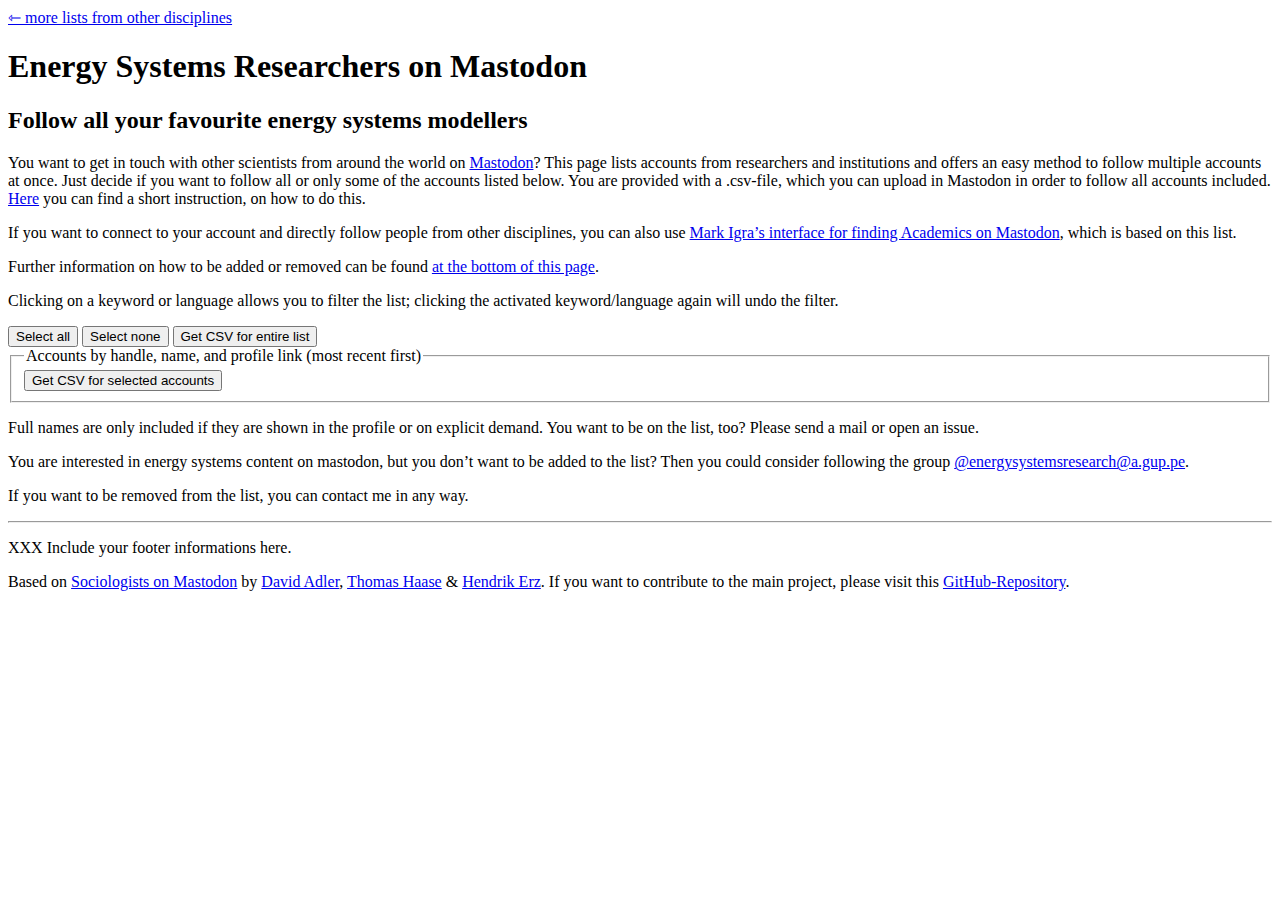
==== index.html @ 8862cc2b "Add updated index file #1" ====
<!DOCTYPE html>
<html>
  <head>
    <!-- Theese informations will be shown in the tab preview and in social media preview -->
    <title>Energy Systems Researchers on Mastodon</title>
    <meta http-equiv="content-type" content="text/html; charset=utf-8" />

    <!-- Metatags for facebook, google etc. -->
    <meta property="og:title" content="Energy Systems Researchers on Mastodon" />
    <meta
      property="og:description"
      content="A list of energy system researchers in the Fediverse"
    />
    <meta
      property="og:image"
      content="XXX add full url to preview-image"
    />
    <meta
      property="og:url"
      content="XXX add full link to webpage"
    />
    <meta property="og:type" content="website" />

    <!-- Metatags for twitter -->
    <meta property="twitter:card" content="summary_large_image" />
    <meta
      name="twitter:url"
      content="XXX Add full url to webpage"
    />
    <meta
       property="twitter:title"
       content="XXX Add title"
    />
    <meta
      property="twitter:description"
      content="XXX Add brief description"
    />
    <meta
      property="twitter:image"
      content="XXX Add full link to preview-image"
    />
    <!-- loads styling and scripts -->
    <link rel="stylesheet" href="assets/css/main.css" />
    <script src="assets/js/app.js"></script>
    <script src="assets/js/papaparse.min.js"></script>
  </head>

  <body>
    <div id="app">
    <!-- link to blog post that lists different following lists based on https://github.com/trutzig89182/Mastodon-Sociologists -->
    <a
      href="https://nathanlesage.github.io/academics-on-mastodon/"
      >⇽ more lists from other disciplines</a
    >
    <!-- Page title -->
    <h1>Energy Systems Researchers on Mastodon</h1>
    <!-- Subtitle -->
    <h2>Follow all your favourite energy systems modellers</h2>
    <!-- Description paragraph -->
    <p>
        You want to get in touch with other scientists from around the world on
        <a
          href="https://en.wikipedia.org/wiki/Mastodon_(software)"
          target="_blank"
          >Mastodon</a
        >? This page lists accounts from researchers and
        institutions and offers an easy method to follow multiple accounts at
        once. Just decide if you want to follow all or only some of the accounts
        listed below. You are provided with a .csv-file, which you can upload in
        Mastodon in order to follow all accounts included.
        <a href="instructions.pdf" target="_blank">Here</a> you can find a short instruction, on how to do this.
    </p>
    <p>
      If you want to connect to your account and directly follow people from other disciplines, you can also use <a href="https://find.sciences.social/" target="_blank">Mark Igra’s interface for finding Academics on Mastodon</a>, which is based on this list.
    </p>
    <p>
        Further information on how to be added or removed can be found <a href="#add_remove_info" >at the bottom of this page</a>.
    </p>
    <p>
        Clicking on a keyword or language allows you to filter the list; clicking the activated keyword/language again will undo the filter.
    </p>

    <!-- Buttons - do not change -->
      <div>
        <button type="button" id="select-all-users">Select all</button>
        <button type="button" id="select-none-users">Select none</button>
        <button type="button" id="get-complete-csv">Get CSV for entire list</button>
      </div>

      <!-- checkbox section - do not change -->
      <form id="main-form" method="get" action="#">
        <fieldset>
          <legend>
            Accounts by handle, name, and profile link (most recent first)
          </legend>
          <div id="user-list"></div>
          <button type="button" id="generate-csv">Get CSV for selected accounts</button>
        </fieldset>
      </form>

      <!-- further information and contact-->
      <div id="add_remove_info">
        <p >
          Full names are only included if they are shown in the profile or on
          explicit demand. You want to be on the list, too? Please send a mail or open an issue.
        </p>

        <p>
          You are interested in energy systems content on mastodon, but you don’t
          want to be added to the list? Then you could consider following the group
          <a href="https://a.gup.pe/u/energysystemsresearch" target="_blank">@energysystemsresearch@a.gup.pe</a>.
        </p>

        <p>
          If you want to be removed from the list, you can contact me in any way.
        </p>
      </div>

      <!-- ruler that seperates the footer -->
      <hr />

      <!-- footer -->
      <footer>
        <p>
          XXX Include your footer informations here.
        </p>

        <!-- Suggested reference to the webaps main repository. Please feel free to adapt to your needs based on the licens specified here "https://github.com/trutzig89182/Mastodon-Sociologists"-->
        <p>
          <tiny>
              Based on <a href="https://trutzig89182.github.io/Mastodon-Sociologists/">Sociologists on Mastodon</a> by
              <a href="https://social.tchncs.de/@perspektivbrocken" target="_blank">David Adler</a>,
              <a href="https://social.tchncs.de/@thhaase" target="_blank">Thomas Haase</a>
              &amp;
              <a href="https://scholar.social/@hendrikerz" target="_blank">Hendrik Erz</a>.
              If you want to contribute to the main project, please visit this
              <a href="https://github.com/trutzig89182/Mastodon-Sociologists" target="_blank">GitHub-Repository</a>.
          </tiny>
        </p>
      </footer>
    </div>
  </body>
</html>
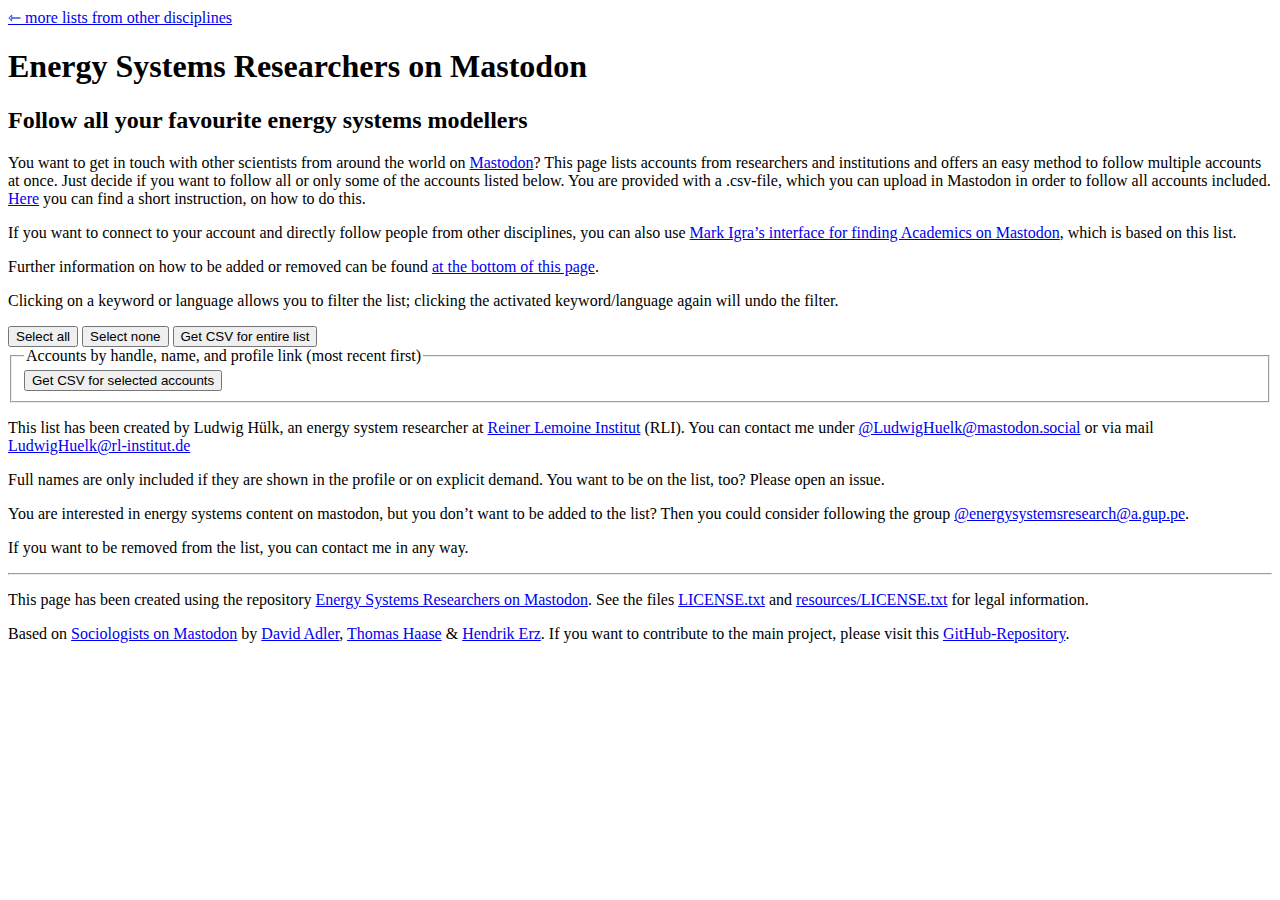
==== commit 5d2589d1: "Add links to LICENSE files #1" ====
--- a/index.html
+++ b/index.html
@@ -101,8 +101,17 @@
       <!-- further information and contact-->
       <div id="add_remove_info">
         <p >
+          This list has been created by Ludwig Hülk, an energy system researcher
+          at <a href="https://reiner-lemoine-institut.de/" target="_blank">Reiner Lemoine Institut</a> (RLI).
+          You can contact me under
+          <a href="https://mastodon.social/@LudwigHuelk" target="_blank">@LudwigHuelk@mastodon.social</a>
+          or via mail
+          <a href="mailto:LudwigHuelk@rl-institut.de" target="_blank">LudwigHuelk@rl-institut.de</a>
+        </p>
+
+        <p >
           Full names are only included if they are shown in the profile or on
-          explicit demand. You want to be on the list, too? Please send a mail or open an issue.
+          explicit demand. You want to be on the list, too? Please open an issue.
         </p>
 
         <p>
@@ -122,7 +131,8 @@
       <!-- footer -->
       <footer>
         <p>
-          XXX Include your footer informations here.
+          This page has been created using the repository <a href="https://github.com/Ludee/Mastodon-EnergySystemsResearchers">Energy Systems Researchers on Mastodon</a>.
+          See the files <a href="LICENSE.txt" target="_blank">LICENSE.txt</a> and <a href="resources/LICENSE.txt" target="_blank">resources/LICENSE.txt</a> for legal information.
         </p>
 
         <!-- Suggested reference to the webaps main repository. Please feel free to adapt to your needs based on the licens specified here "https://github.com/trutzig89182/Mastodon-Sociologists"-->
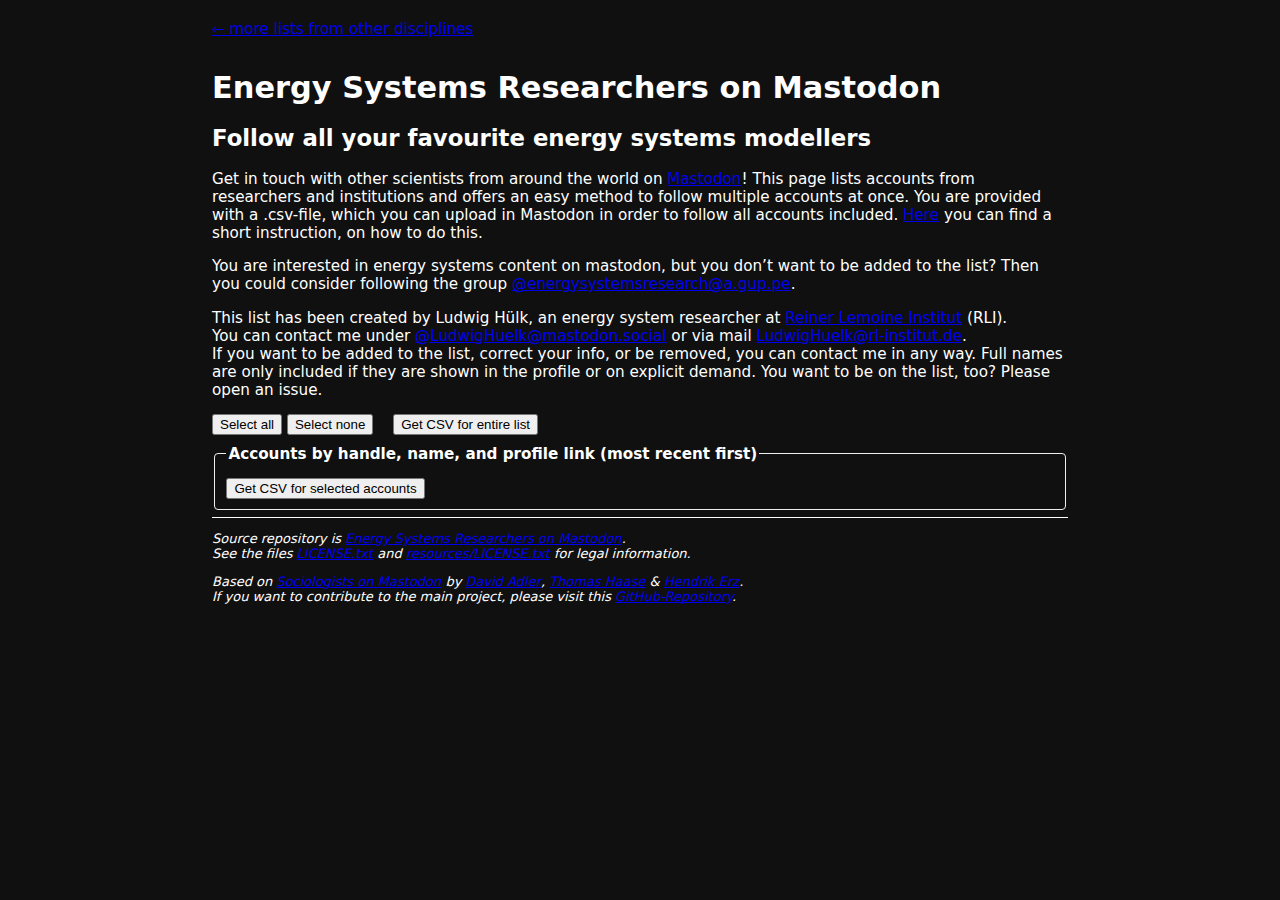
==== commit c1b90324: "Update main page texts #1" ====
--- a/index.html
+++ b/index.html
@@ -58,27 +58,39 @@
     <h2>Follow all your favourite energy systems modellers</h2>
     <!-- Description paragraph -->
     <p>
-        You want to get in touch with other scientists from around the world on
+        Get in touch with other scientists from around the world on
         <a
           href="https://en.wikipedia.org/wiki/Mastodon_(software)"
           target="_blank"
           >Mastodon</a
-        >? This page lists accounts from researchers and
+        >! This page lists accounts from researchers and
         institutions and offers an easy method to follow multiple accounts at
-        once. Just decide if you want to follow all or only some of the accounts
-        listed below. You are provided with a .csv-file, which you can upload in
+        once. You are provided with a .csv-file, which you can upload in
         Mastodon in order to follow all accounts included.
         <a href="instructions.pdf" target="_blank">Here</a> you can find a short instruction, on how to do this.
     </p>
-    <p>
-      If you want to connect to your account and directly follow people from other disciplines, you can also use <a href="https://find.sciences.social/" target="_blank">Mark Igra’s interface for finding Academics on Mastodon</a>, which is based on this list.
-    </p>
-    <p>
-        Further information on how to be added or removed can be found <a href="#add_remove_info" >at the bottom of this page</a>.
-    </p>
-    <p>
-        Clicking on a keyword or language allows you to filter the list; clicking the activated keyword/language again will undo the filter.
-    </p>
+
+    <!-- further information and contact-->
+      <div id="add_remove_info">
+
+        <p>
+          You are interested in energy systems content on mastodon, but you don’t
+          want to be added to the list? Then you could consider following the group
+          <a href="https://a.gup.pe/u/energysystemsresearch" target="_blank">@energysystemsresearch@a.gup.pe</a>.
+        </p>
+        <p >
+          This list has been created by Ludwig Hülk, an energy system researcher
+          at <a href="https://reiner-lemoine-institut.de/" target="_blank">Reiner Lemoine Institut</a> (RLI).<br>
+          You can contact me under
+          <a href="https://mastodon.social/@LudwigHuelk" target="_blank">@LudwigHuelk@mastodon.social</a>
+          or via mail
+          <a href="mailto:LudwigHuelk@rl-institut.de" target="_blank">LudwigHuelk@rl-institut.de</a>.<br>
+          If you want to be added to the list, correct your info, or be removed, you can contact me in any way.
+          Full names are only included if they are shown in the profile or on
+          explicit demand. You want to be on the list, too? Please open an issue.
+
+        </p>
+      </div>
 
     <!-- Buttons - do not change -->
       <div>
@@ -98,40 +110,13 @@
         </fieldset>
       </form>
 
-      <!-- further information and contact-->
-      <div id="add_remove_info">
-        <p >
-          This list has been created by Ludwig Hülk, an energy system researcher
-          at <a href="https://reiner-lemoine-institut.de/" target="_blank">Reiner Lemoine Institut</a> (RLI).
-          You can contact me under
-          <a href="https://mastodon.social/@LudwigHuelk" target="_blank">@LudwigHuelk@mastodon.social</a>
-          or via mail
-          <a href="mailto:LudwigHuelk@rl-institut.de" target="_blank">LudwigHuelk@rl-institut.de</a>
-        </p>
-
-        <p >
-          Full names are only included if they are shown in the profile or on
-          explicit demand. You want to be on the list, too? Please open an issue.
-        </p>
-
-        <p>
-          You are interested in energy systems content on mastodon, but you don’t
-          want to be added to the list? Then you could consider following the group
-          <a href="https://a.gup.pe/u/energysystemsresearch" target="_blank">@energysystemsresearch@a.gup.pe</a>.
-        </p>
-
-        <p>
-          If you want to be removed from the list, you can contact me in any way.
-        </p>
-      </div>
-
       <!-- ruler that seperates the footer -->
       <hr />
 
       <!-- footer -->
       <footer>
         <p>
-          This page has been created using the repository <a href="https://github.com/Ludee/Mastodon-EnergySystemsResearchers">Energy Systems Researchers on Mastodon</a>.
+          Source repository is <a href="https://github.com/Ludee/Mastodon-EnergySystemsResearchers">Energy Systems Researchers on Mastodon</a>.<br>
           See the files <a href="LICENSE.txt" target="_blank">LICENSE.txt</a> and <a href="resources/LICENSE.txt" target="_blank">resources/LICENSE.txt</a> for legal information.
         </p>
 
@@ -142,7 +127,7 @@
               <a href="https://social.tchncs.de/@perspektivbrocken" target="_blank">David Adler</a>,
               <a href="https://social.tchncs.de/@thhaase" target="_blank">Thomas Haase</a>
               &amp;
-              <a href="https://scholar.social/@hendrikerz" target="_blank">Hendrik Erz</a>.
+              <a href="https://scholar.social/@hendrikerz" target="_blank">Hendrik Erz</a>. <br>
               If you want to contribute to the main project, please visit this
               <a href="https://github.com/trutzig89182/Mastodon-Sociologists" target="_blank">GitHub-Repository</a>.
           </tiny>
--- a/assets/css/main.css
+++ b/assets/css/main.css
@@ -0,0 +1,106 @@
+/* makes internal link scroll smoothly */
+html{
+  scroll-behavior: smooth;
+}
+
+* {
+  box-sizing: border-box;
+}
+
+body {
+  font-family: system-ui, -apple-system, BlinkMacSystemFont, 'Segoe UI', Roboto, Oxygen, Ubuntu, Cantarell, 'Open Sans', 'Helvetica Neue', sans-serif;
+  font-size: 95%;
+  background-color: #101010;
+  color: #ffffff;
+  margin: 0;
+  padding: 0;
+}
+
+/* Main app wrapper */
+div#app {
+  width: 70vw;
+  padding: 20px;
+  margin: 0 auto;
+}
+
+/* This is the main form used to select users to generate a CSV from */
+form#main-form {
+  margin-top: 10px;
+}
+form#main-form fieldset legend {
+  font-weight: bold;
+}
+
+footer {
+  font-style: italic;
+  font-size: small;
+}
+
+div.input-list-item {
+    padding-top: 5px;
+    padding-bottom: 5px;
+    padding-right: 5px;
+    padding-left: 27.3px;
+    text-indent: -22.3px;
+
+}
+
+div.input-list-item input[type=checkbox] {
+  font-size: 200%;
+}
+
+label {
+  cursor: pointer;
+}
+
+@media (max-width: 1000px) {
+  div#app {
+    width: 100vw;
+    margin: 0;
+    font-size: 92%;
+  }
+}
+
+@media (min-width: 1500px) {
+  div#app {
+    width: 60vw;
+    font-size: 105%;
+    max-width: 9000px;
+  }
+}
+
+h1 {
+  margin-top: 32px;
+}
+
+hr {
+  border: none;
+  border-top: 1px solid white;
+}
+
+fieldset {
+  border: 1px solid #ECF0F1;
+  border-radius: 4px;
+}
+
+/* spacing between "none" and "get all" button */
+button#select-none-users {
+  margin-right: 15px;
+}
+
+/* spacing before "Get CSV for selected accounts" */
+button#generate-csv {
+  margin-top: 10px;
+}
+
+/* style keywords */
+a.keywordclass:link, a.keywordclass:visited {
+  color: black;
+  text-decoration: none;
+}
+a.keywordclass:hover {
+  text-shadow: 0.6px 0.6px grey;
+}
+a.keywordclass[selected="true"] {
+  color: green;
+}
